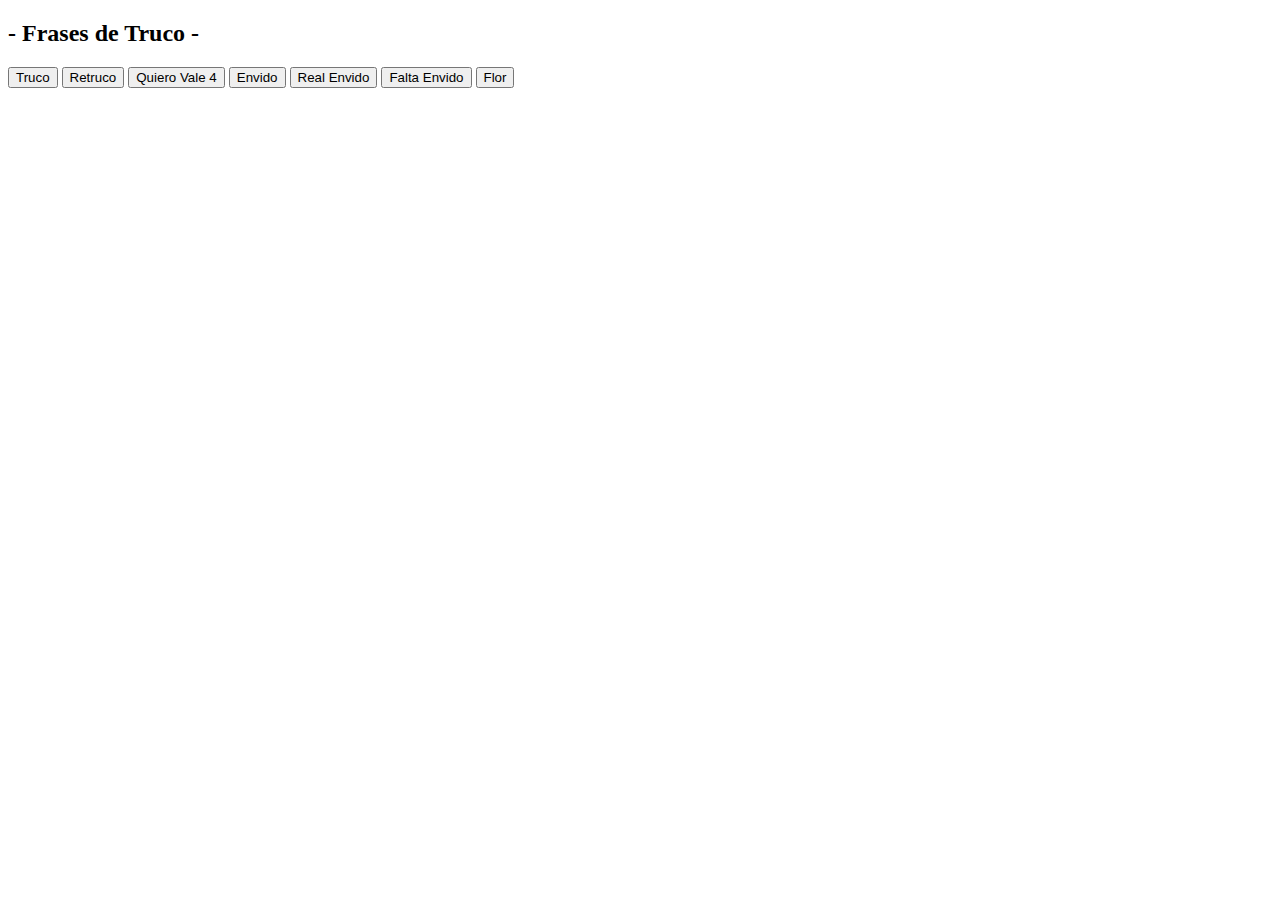
==== index.html @ d338266e "first commit" ====
<!DOCTYPE html>
<html lang="en">

<head>
    <meta charset="UTF-8">
    <meta http-equiv="X-UA-Compatible" content="IE=edge">
    <meta name="viewport" content="width=device-width, initial-scale=1.0">
    <title>Frases Truco</title>
</head>

<body>
    <h2>- Frases de Truco -</h2>
    <button id="btn-truco">Truco</button>
    <button id="btn-retruco">Retruco</button>
    <button id="btn-quiero-vale4">Quiero Vale 4</button>
    <button id="btn-envido">Envido</button>
    <button id="btn-real-envido">Real Envido</button>
    <button id="btn-falta-envido">Falta Envido</button>
    <button id="btn-flor">Flor</button>
    <script src="index.js"></script>
</body>

</html>
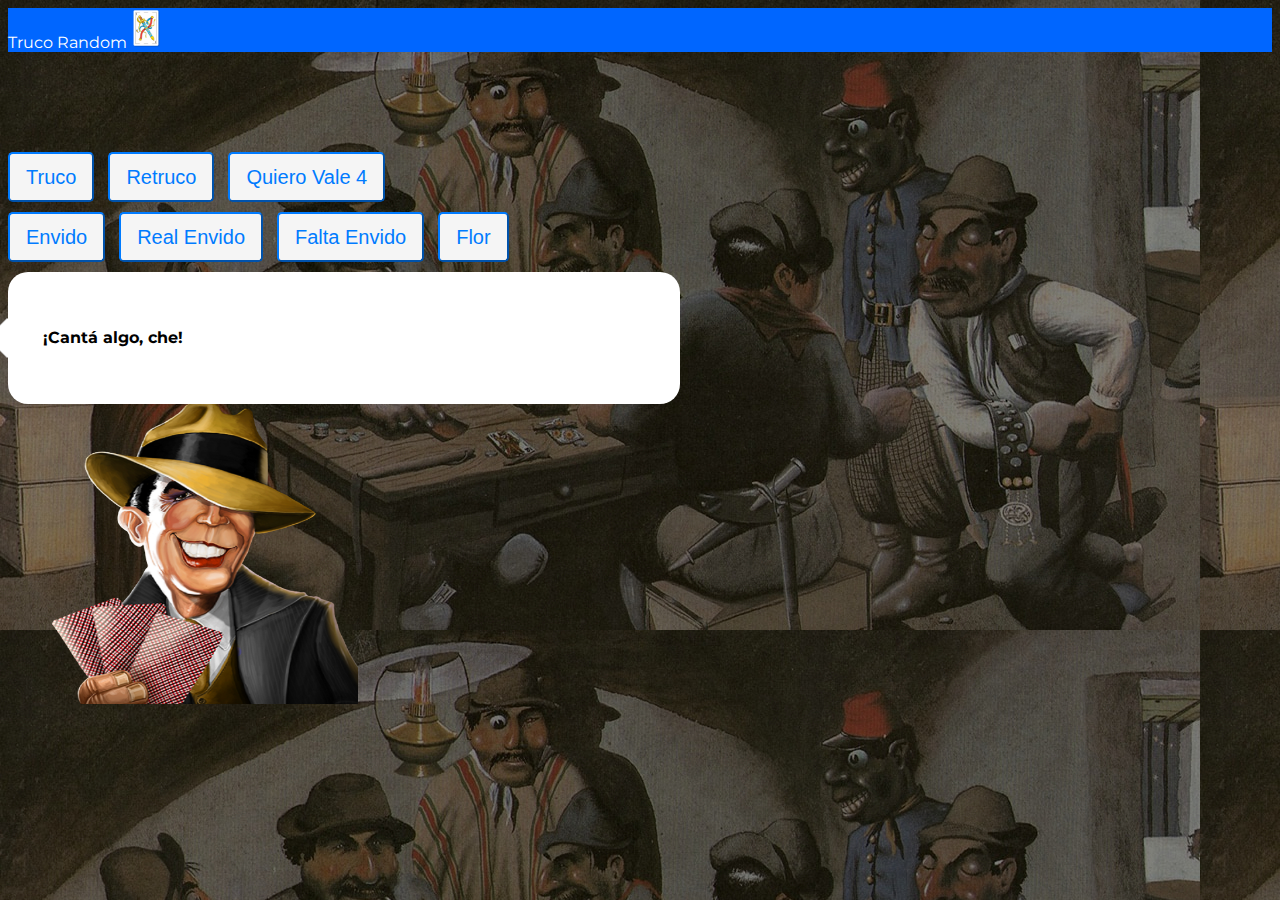
==== commit 5e19f046: "first version" ====
--- a/index.html
+++ b/index.html
@@ -1,22 +1,54 @@
-<!DOCTYPE html>
+<!doctype html>
 <html lang="en">
 
 <head>
-    <meta charset="UTF-8">
-    <meta http-equiv="X-UA-Compatible" content="IE=edge">
-    <meta name="viewport" content="width=device-width, initial-scale=1.0">
-    <title>Frases Truco</title>
+    <meta charset="utf-8">
+    <meta name="viewport" content="width=device-width, initial-scale=1">
+    <title>Truco Random</title>
+    <link href="https://cdn.jsdelivr.net/npm/bootstrap@5.3.0-alpha3/dist/css/bootstrap.min.css" rel="stylesheet"
+        integrity="sha384-KK94CHFLLe+nY2dmCWGMq91rCGa5gtU4mk92HdvYe+M/SXH301p5ILy+dN9+nJOZ" crossorigin="anonymous">
+    <link rel="stylesheet" href="styles.css">
+    <link rel="shortcut icon" href="favicon.ico" type="image/x-icon">
 </head>
 
 <body>
-    <h2>- Frases de Truco -</h2>
-    <button id="btn-truco">Truco</button>
-    <button id="btn-retruco">Retruco</button>
-    <button id="btn-quiero-vale4">Quiero Vale 4</button>
-    <button id="btn-envido">Envido</button>
-    <button id="btn-real-envido">Real Envido</button>
-    <button id="btn-falta-envido">Falta Envido</button>
-    <button id="btn-flor">Flor</button>
+    <nav class="navbar navbar-expand-sm navbar-custom">
+        <div class="container-fluid">
+            <a class="navbar-brand" href="#">Truco Random <img src="logo.png" class="logo" /></a>
+        </div>
+    </nav>
+    <div class="container-fluid" id="container">
+        <div class="row h-100 align-items-center justify-content-center">
+            <div class="col-sm-12 text-center">
+                <div class="row">
+                    <div class="col-sm-12 d-flex justify-content-center mb-4">
+                        <button id="btn-truco" class="btn btn-outline-primary mx-2 rounded-pill btn-lg">Truco</button>
+                        <button id="btn-retruco"
+                            class="btn btn-outline-primary mx-2 rounded-pill btn-lg">Retruco</button>
+                        <button id="btn-quiero-vale4" class="btn btn-outline-primary mx-2 rounded-pill btn-lg">Quiero
+                            Vale 4</button>
+                    </div>
+                    <div class="col-sm-12 d-flex justify-content-center">
+                        <button id="btn-envido" class="btn btn-outline-primary my-2 rounded-pill btn-lg">Envido</button>
+                        <button id="btn-real-envido" class="btn btn-outline-primary my-2 rounded-pill btn-lg">Real
+                            Envido</button>
+                        <button id="btn-falta-envido" class="btn btn-outline-primary my-2 rounded-pill btn-lg">Falta
+                            Envido</button>
+                        <button id="btn-flor" class="btn btn-outline-primary my-2 rounded-pill btn-lg">Flor</button>
+                    </div>
+                </div>
+            </div>
+        </div>
+        <div class="row h-100 align-items-center justify-content-center">
+            <div class="col-md-8 bubble order-last">
+                <h4 id="phrase" class="phrase text-center">¡Cantá algo, che!</h4>
+            </div>
+            <div class="col-md-4 order-first">
+                <img src="porteño.png" class="porteño" />
+                <div class="arrow d-none d-md-block"></div>
+            </div>
+        </div>
+    </div>
     <script src="index.js"></script>
 </body>
 
--- a/styles.css
+++ b/styles.css
@@ -0,0 +1,154 @@
+@import url('https://fonts.googleapis.com/css2?family=Montserrat:wght@500&display=swap');
+
+body {
+    font-family: Montserrat, system-ui, -apple-system, BlinkMacSystemFont, 'Segoe UI', Roboto, Oxygen, Ubuntu, Cantarell, 'Open Sans', 'Helvetica Neue', sans-serif;
+    background-image: url(background-gauchos.jpg);
+}
+
+#container {
+    margin-top: 100px;
+}
+
+.navbar-brand {
+    color: white;
+    text-decoration: none;
+}
+
+.navbar-brand:hover {
+    color: whitesmoke;
+    text-decoration: none;
+}
+
+.navbar-custom {
+    background-color: rgb(0, 102, 255);
+}
+
+.logo {
+    padding: 0;
+    margin: 0;
+    height: 40px;
+    width: 30px;
+}
+
+#btn-truco,
+#btn-retruco,
+#btn-envido,
+#btn-quiero-vale4,
+#btn-real-envido,
+#btn-falta-envido,
+#btn-flor {
+    background-color: whitesmoke;
+}
+
+#btn-truco:hover,
+#btn-retruco:hover,
+#btn-envido:hover,
+#btn-quiero-vale4:hover,
+#btn-real-envido:hover,
+#btn-falta-envido:hover,
+#btn-flor:hover {
+    color: whitesmoke;
+    background-color: #007bff;
+}
+
+.btn-outline-primary {
+    color: #007bff;
+    border-color: #007bff;
+}
+
+.btn-outline-primary:hover {
+    color: #fff;
+    background-color: #007bff;
+    border-color: #007bff;
+}
+
+.btn-lg {
+    padding: 0.5rem 1rem;
+    font-size: 1.25rem;
+    line-height: 1.5;
+    border-radius: 0.3rem;
+}
+
+.btn-rounded-pill {
+    border-radius: 50rem;
+}
+
+.btn {
+    margin-right: 10px;
+    margin-bottom: 10px;
+}
+
+.col-sm-8 {
+    margin-top: 60px;
+}
+
+.bubble {
+    background-color: #fff;
+    color: #000;
+    border-radius: 20px;
+    padding: 20px;
+    max-width: 50%;
+    position: relative;
+}
+
+.bubble:before {
+    content: "";
+    position: absolute;
+    width: 0;
+    height: 0;
+    border-top: 20px solid transparent;
+    border-right: 20px solid #fff;
+    border-bottom: 20px solid transparent;
+    transform: translateX(-100%) translateY(-50%);
+    top: 50%;
+    left: 0;
+    z-index: -1;
+}
+
+.bubble:after {
+    content: "";
+    position: absolute;
+    width: 0;
+    height: 0;
+    border-top: 20px solid transparent;
+    border-right: 20px solid #ccc;
+    border-bottom: 20px solid transparent;
+    transform: translateX(-100%) translateY(-50%);
+    top: 50%;
+    left: -1px;
+    z-index: -2;
+}
+
+.bubble.shadow:before,
+.bubble.shadow:after {
+    filter: drop-shadow(0 0 4px rgba(0, 0, 0, 0.2));
+}
+
+.porteño {
+    margin-left: 30px;
+    height: 300px;
+    width: 320px;
+}
+
+.phrase {
+    padding: 15px;
+}
+
+@media (max-width: 767px) {
+    .navbar-brand img {
+        max-width: 50px;
+    }
+
+    .row .col-md-8 {
+        order: 2;
+    }
+
+    .row .col-md-4 {
+        order: 1;
+        margin-bottom: 20px;
+    }
+
+    .arrow {
+        display: none;
+    }
+}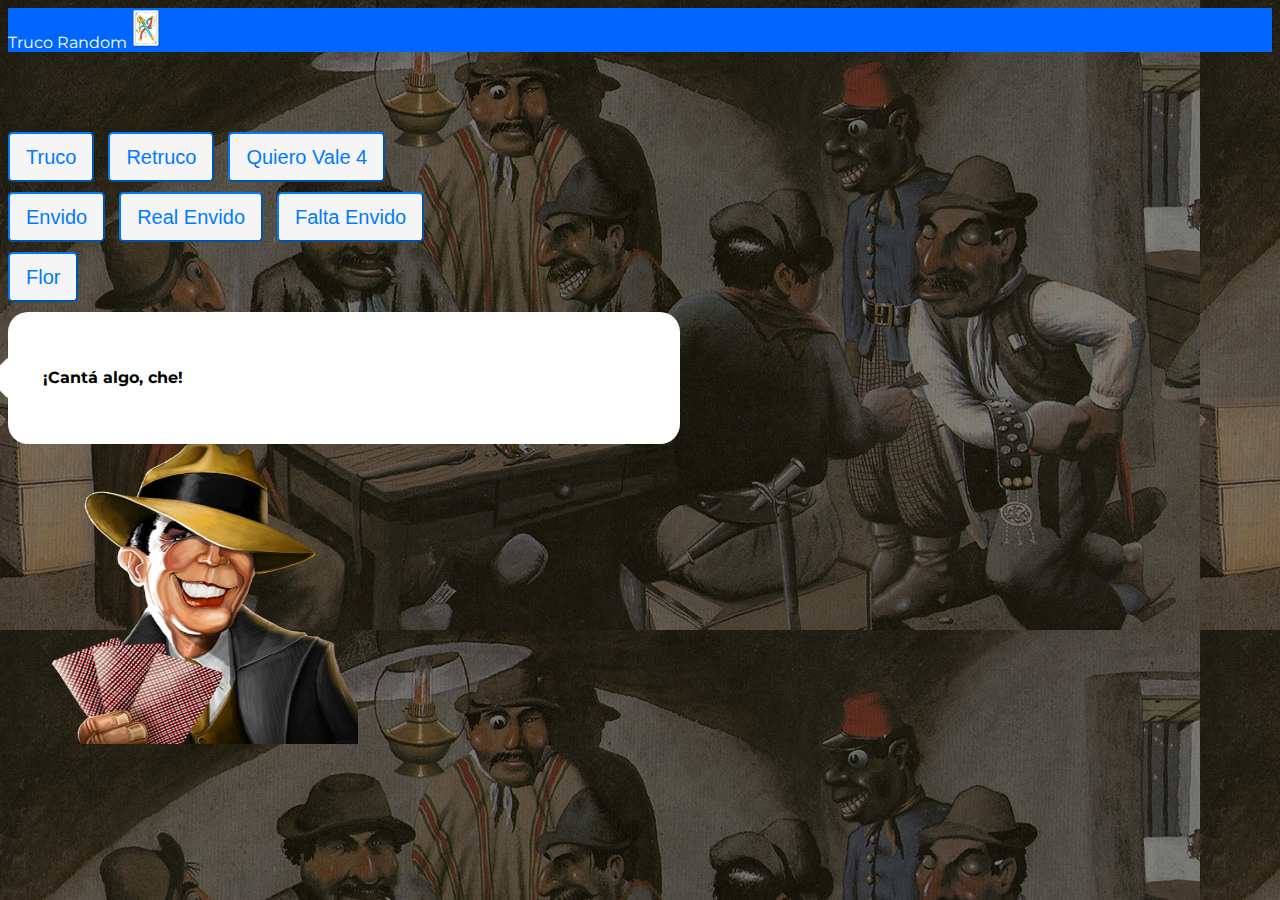
==== commit c7e1668b: "html updated" ====
--- a/index.html
+++ b/index.html
@@ -8,13 +8,13 @@
     <link href="https://cdn.jsdelivr.net/npm/bootstrap@5.3.0-alpha3/dist/css/bootstrap.min.css" rel="stylesheet"
         integrity="sha384-KK94CHFLLe+nY2dmCWGMq91rCGa5gtU4mk92HdvYe+M/SXH301p5ILy+dN9+nJOZ" crossorigin="anonymous">
     <link rel="stylesheet" href="styles.css">
-    <link rel="shortcut icon" href="favicon.ico" type="image/x-icon">
+    <link rel="shortcut icon" href="public/favicon.ico" type="image/x-icon">
 </head>
 
 <body>
     <nav class="navbar navbar-expand-sm navbar-custom">
         <div class="container-fluid">
-            <a class="navbar-brand" href="#">Truco Random <img src="logo.png" class="logo" /></a>
+            <a class="navbar-brand" href="#">Truco Random <img src="public/logo.png" class="logo" /></a>
         </div>
     </nav>
     <div class="container-fluid" id="container">
@@ -28,12 +28,18 @@
                         <button id="btn-quiero-vale4" class="btn btn-outline-primary mx-2 rounded-pill btn-lg">Quiero
                             Vale 4</button>
                     </div>
+                </div>
+                <div class="row">
                     <div class="col-sm-12 d-flex justify-content-center">
                         <button id="btn-envido" class="btn btn-outline-primary my-2 rounded-pill btn-lg">Envido</button>
                         <button id="btn-real-envido" class="btn btn-outline-primary my-2 rounded-pill btn-lg">Real
                             Envido</button>
                         <button id="btn-falta-envido" class="btn btn-outline-primary my-2 rounded-pill btn-lg">Falta
                             Envido</button>
+                    </div>
+                </div>
+                <div class="row">
+                    <div class="col-sm-12 d-flex justify-content-center">
                         <button id="btn-flor" class="btn btn-outline-primary my-2 rounded-pill btn-lg">Flor</button>
                     </div>
                 </div>
@@ -44,7 +50,7 @@
                 <h4 id="phrase" class="phrase text-center">¡Cantá algo, che!</h4>
             </div>
             <div class="col-md-4 order-first">
-                <img src="porteño.png" class="porteño" />
+                <img src="public/porteño.png" class="porteño" />
                 <div class="arrow d-none d-md-block"></div>
             </div>
         </div>
--- a/styles.css
+++ b/styles.css
@@ -2,11 +2,11 @@
 
 body {
     font-family: Montserrat, system-ui, -apple-system, BlinkMacSystemFont, 'Segoe UI', Roboto, Oxygen, Ubuntu, Cantarell, 'Open Sans', 'Helvetica Neue', sans-serif;
-    background-image: url(background-gauchos.jpg);
+    background-image: url(public/background-gauchos.jpg);
 }
 
 #container {
-    margin-top: 100px;
+    margin-top: 80px;
 }
 
 .navbar-brand {
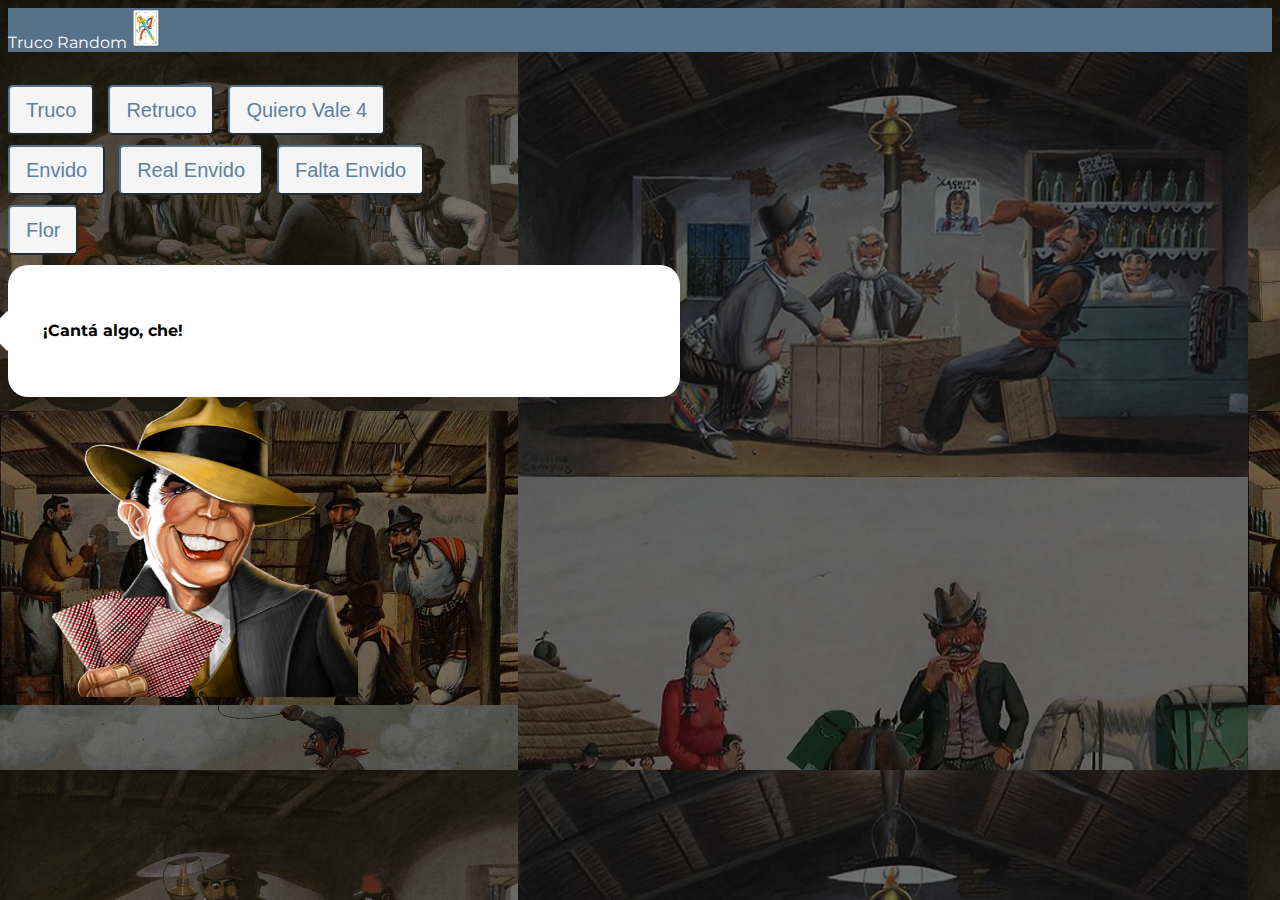
==== commit cd0142ab: "update color palette of the page" ====
--- a/index.html
+++ b/index.html
@@ -30,7 +30,7 @@
                     </div>
                 </div>
                 <div class="row">
-                    <div class="col-sm-12 d-flex justify-content-center">
+                    <div class="col-sm-12 d-flex justify-content-center mb-4">
                         <button id="btn-envido" class="btn btn-outline-primary my-2 rounded-pill btn-lg">Envido</button>
                         <button id="btn-real-envido" class="btn btn-outline-primary my-2 rounded-pill btn-lg">Real
                             Envido</button>
@@ -39,7 +39,7 @@
                     </div>
                 </div>
                 <div class="row">
-                    <div class="col-sm-12 d-flex justify-content-center">
+                    <div class="col-sm-12 d-flex justify-content-center mb-4">
                         <button id="btn-flor" class="btn btn-outline-primary my-2 rounded-pill btn-lg">Flor</button>
                     </div>
                 </div>
--- a/styles.css
+++ b/styles.css
@@ -6,7 +6,7 @@
 }
 
 #container {
-    margin-top: 80px;
+    margin-top: 33px;
 }
 
 .navbar-brand {
@@ -20,7 +20,7 @@
 }
 
 .navbar-custom {
-    background-color: rgb(0, 102, 255);
+    background-color: #57718a;
 }
 
 .logo {
@@ -48,18 +48,17 @@
 #btn-falta-envido:hover,
 #btn-flor:hover {
     color: whitesmoke;
-    background-color: #007bff;
+    background-color: #7c8fa0;
 }
 
 .btn-outline-primary {
-    color: #007bff;
-    border-color: #007bff;
+    color: #5c80a0;
+    border-color: #57718a;
 }
 
 .btn-outline-primary:hover {
     color: #fff;
-    background-color: #007bff;
-    border-color: #007bff;
+    border-color: #57718a;
 }
 
 .btn-lg {
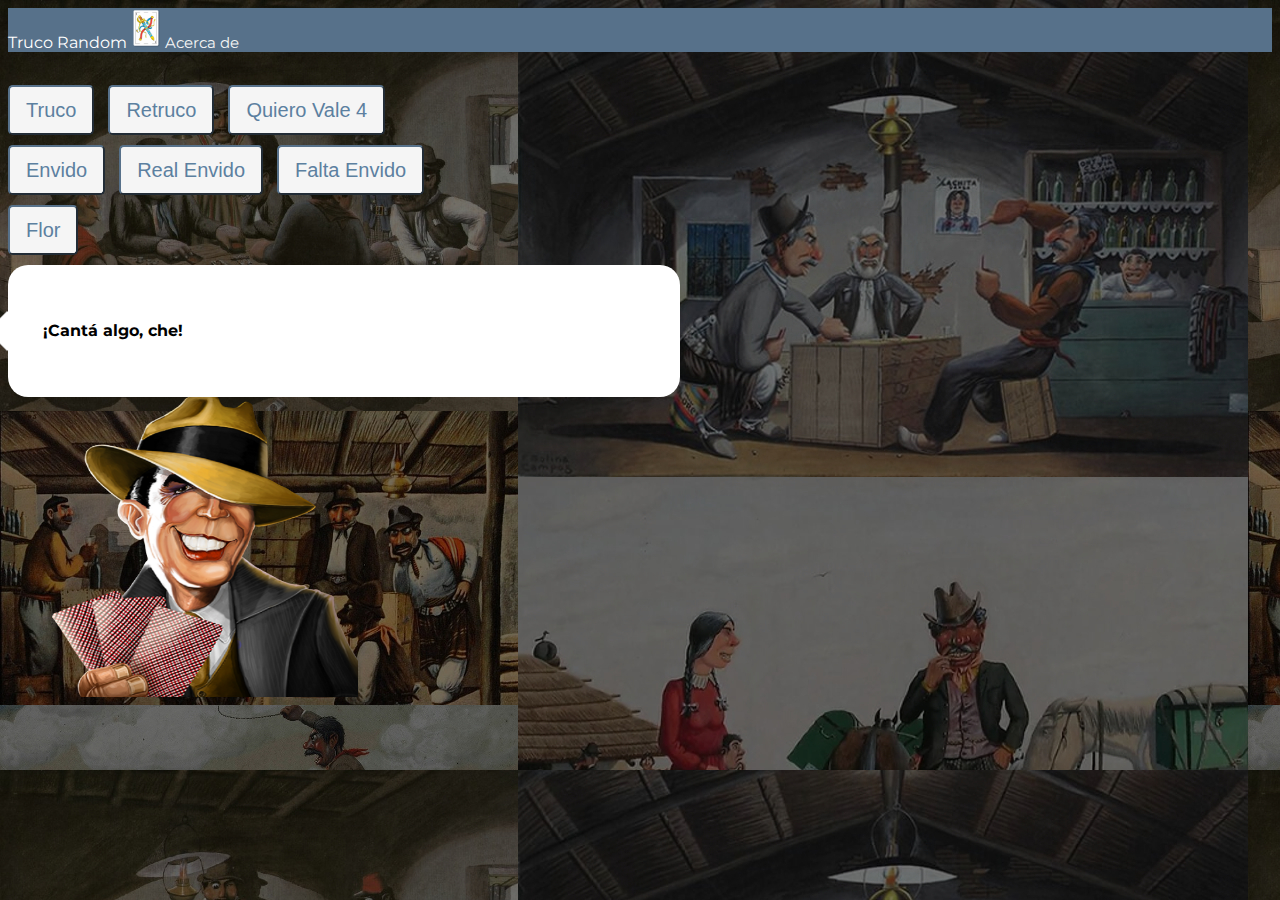
==== commit 33c50078: "about added" ====
--- a/index.html
+++ b/index.html
@@ -15,6 +15,7 @@
     <nav class="navbar navbar-expand-sm navbar-custom">
         <div class="container-fluid">
             <a class="navbar-brand" href="#">Truco Random <img src="public/logo.png" class="logo" /></a>
+            <a href="about.html" class="btn-about">Acerca de</a>
         </div>
     </nav>
     <div class="container-fluid" id="container">
--- a/styles.css
+++ b/styles.css
@@ -133,6 +133,13 @@
     padding: 15px;
 }
 
+.btn-about {
+    font-size: 15px;
+    color: whitesmoke;
+    text-decoration: none;
+    margin-right: 16px;
+}
+
 @media (max-width: 767px) {
     .navbar-brand img {
         max-width: 50px;
